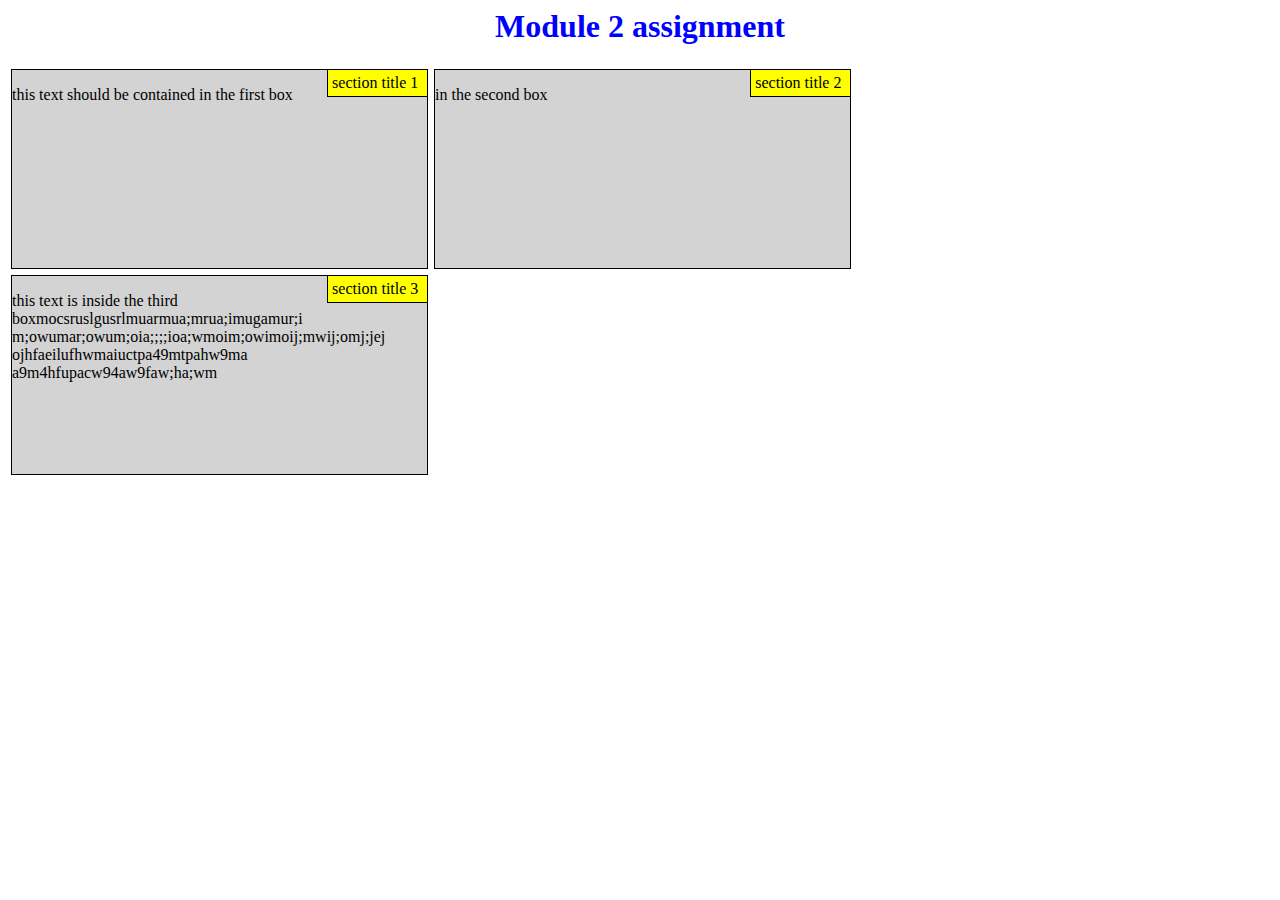
==== week2/index.html @ b0257d46 "for module 2 assignment" ====
<!Doctype = HTML>
<html>

<head>
	<meta charset="utf-8">
	<meta name="viewport" content="width=device-width, initial-scale=1.0">


	<title>Module 2 assignment</title>
	
	<link rel="stylesheet" href="css/index.css">


<h1 align="center"> Module 2 assignment </h1>
	
	<div> 

		<p id="sectitle"> section title 1 </p>
		<p id="box"> this text should be contained in the first box</p>
	</div>
	<div>
		<p id="sectitle"> section title 2 </p>
		<p id="box"> in the second box </p>
	</div>
	<div>	
		<p id="sectitle"> section title 3 </p>
		<p id="box">
			this text is inside the third 
			boxmocsruslgusrlmuarmua;mrua;imugamur;i
			m;owumar;owum;oia;;;;ioa;wmoim;owimoij;mwij;omj;jej
			ojhfaeilufhwmaiuctpa49mtpahw9ma
			a9m4hfupacw94aw9faw;ha;wm
		</p>
	</div>


	


</body>
</html>
---- week2/css/index.css ----
* {
  box-sizing: border-box;
}


h1{
	color: blue;
}


div{
background-color: lightgrey;
width: 33%;
height: 200px;
margin: 3px;
border: 1px solid black;
padding: 0px;
float: left;
}





#sectitle {
margin:1px;
margin-top: 0px;
margin-right:0px;


width: 100px;
border: 1px solid black;

border-top:0px;
border-right:0px;

padding: 4px;
background-color: yellow;
float: right;
}


@media screen and (max-width: 992px) {
  div {
    width: 50%;
  }
}

@media screen and (max-width: 767px) {
  div {
    width: 100%;
  }
}
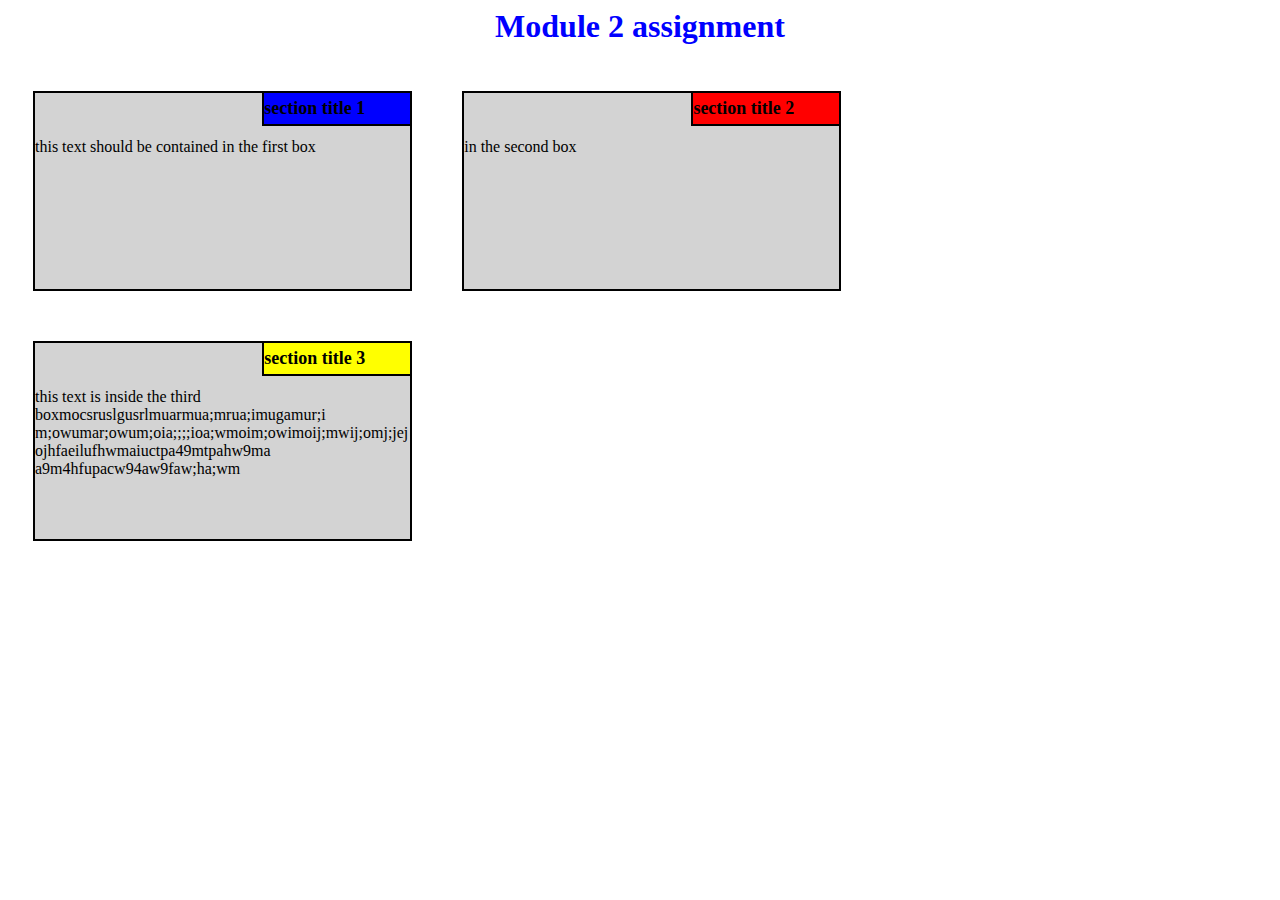
==== commit 7333b66c: "for module 2 assignment" ====
--- a/week2/index.html
+++ b/week2/index.html
@@ -12,27 +12,28 @@
 
 
 <h1 align="center"> Module 2 assignment </h1>
-	
-	<div> 
 
-		<p id="sectitle"> section title 1 </p>
-		<p id="box"> this text should be contained in the first box</p>
+<div class="row">	
+	<div id="box1"> 
+
+		<div id="title1"> <b> section title 1 </b></div>
+		<div id="text"> this text should be contained in the first box</div>
 	</div>
-	<div>
-		<p id="sectitle"> section title 2 </p>
-		<p id="box"> in the second box </p>
+	<div id="box2"> 
+		<div id="title2"> <b> section title 2 </b></div>
+		<div id="text"> in the second box </div>
 	</div>
-	<div>	
-		<p id="sectitle"> section title 3 </p>
-		<p id="box">
+	<div id="box3">	
+		<div id="title3"> <b> section title 3 </b></div>
+		<div id="text">
 			this text is inside the third 
 			boxmocsruslgusrlmuarmua;mrua;imugamur;i
 			m;owumar;owum;oia;;;;ioa;wmoim;owimoij;mwij;omj;jej
 			ojhfaeilufhwmaiuctpa49mtpahw9ma
 			a9m4hfupacw94aw9faw;ha;wm
-		</p>
+		</div>
 	</div>
-
+</div>
 
 	
 
--- a/week2/css/index.css
+++ b/week2/css/index.css
@@ -1,58 +1,274 @@
-
-
-
 * {
   box-sizing: border-box;
 }
 
-
 h1{
 	color: blue;
 }
 
-
-div{
+#box1{
 background-color: lightgrey;
-width: 33%;
+width: 30%;
 height: 200px;
-margin: 3px;
-border: 1px solid black;
-padding: 0px;
+margin: 25px;
+border: 2px solid black;
+padding: 45px 0 0 0;
 float: left;
 }
-
-
-
-
-
-#sectitle {
-margin:1px;
-margin-top: 0px;
-margin-right:0px;
-
-
-width: 100px;
-border: 1px solid black;
-
-border-top:0px;
-border-right:0px;
-
-padding: 4px;
+#box2{
+background-color: lightgrey;
+width: 30%;
+height: 200px;
+margin: 25px;
+border: 2px solid black;
+padding: 45px 0 0 0;
+float: left;
+}
+#box3{
+background-color: lightgrey;
+width: 30%;
+height: 200px;
+margin: 25px;
+border: 2px solid black;
+padding: 45px 0 0 0;
+float: left;
+}
+
+
+
+
+#title1 {
+	font-size: large;
+
+margin-top: -47px;
+margin-right:-2px;
+
+
+width: 150px;
+border: 2px solid black;
+
+
+
+padding: 5 0 5 0px;
+background-color: blue;
+float: right;
+}
+
+#title2 {
+	font-size: large;
+
+margin-top: -47px;
+margin-right:-2px;
+
+
+width: 150px;
+border: 2px solid black;
+
+
+
+padding: 5 0 5 0px;
+background-color: red;
+float: right;
+}
+
+#title3 {
+	font-size: large;
+
+margin-top: -47px;
+margin-right:-2px;
+
+
+width: 150px;
+border: 2px solid black;
+
+
+
+padding: 5 0 5 0px;
 background-color: yellow;
 float: right;
 }
 
-
-@media screen and (max-width: 992px) {
-  div {
+.row{
+	width: 100%;
+}
+
+@media (min-width: 992px) {
+  #box1 {
+    	width: 30%;
+      float: left;
+      }
+  #box2 {
+    	width: 30%;
+      float: left;
+      }
+  #box3 {
+    	width: 30%;
+      float: left;
+      }
+}
+
+@media (min-width: 768px) and (max-width: 991px) {
+   #box1 {
+  	width: 45%;
+      float: left;
+      }
+   #box2 {
+  	width: 45%;
+      float: left;
+      }
+   #box3 {
+   	width:94%;
+   }
+}
+
+@media (max-width: 767px) {
+  #box1 {
+  	width: 94%;
+      float: left;
+      }
+      #box2 {
+  	width: 94%;
+      float: left;
+      }
+      #box3 {
+  	width: 94%;
+      float: left;
+      }
+}
+
+
+
+
+
+/********** Desktop view **********/
+/*@media screen and (min-width: 992px) {
+  .col-lg-1, .col-lg-2, .col-lg-3, .col-lg-4, .col-lg-5, .col-lg-6, .col-lg-7, .col-lg-8, .col-lg-9, .col-lg-10, .col-lg-11, .col-lg-12 {
+    float: left;
+    
+  }
+  .col-lg-1 {
+    width: 8.33%;
+  }
+  .col-lg-2 {
+    width: 16.66%;
+  }
+  .col-lg-3 {
+    width: 25%;
+  }
+  .col-lg-4 {
+    width: 33.33%;
+  }
+  .col-lg-5 {
+    width: 41.66%;
+  }
+  .col-lg-6 {
     width: 50%;
   }
-}
-
-@media screen and (max-width: 767px) {
-  div {
+  .col-lg-7 {
+    width: 58.33%;
+  }
+  .col-lg-8 {
+    width: 66.66%;
+  }
+  .col-lg-9 {
+    width: 74.99%;
+  }
+  .col-lg-10 {
+    width: 83.33%;
+  }
+  .col-lg-11 {
+    width: 91.66%;
+  }
+  .col-lg-12 {
     width: 100%;
   }
 }
 
-
+/********** Tablet **********/
+/*@media screen and (min-width: 768px) and (max-width: 992px) {
+  .col-md-1, .col-md-2, .col-md-3, .col-md-4, .col-md-5, .col-md-6, .col-md-7, .col-md-8, .col-md-9, .col-md-10, .col-md-11, .col-md-12 {
+    float: left;
+   
+  }
+  .col-md-1 {
+    width: 8.33%;
+  }
+  .col-md-2 {
+    width: 16.66%;
+  }
+  .col-md-3 {
+    width: 25%;
+  }
+  .col-md-4 {
+    width: 33.33%;
+  }
+  .col-md-5 {
+    width: 41.66%;
+  }
+  .col-md-6 {
+    width: 50%;
+  }
+  .col-md-7 {
+    width: 58.33%;
+  }
+  .col-md-8 {
+    width: 66.66%;
+  }
+  .col-md-9 {
+    width: 74.99%;
+  }
+  .col-md-10 {
+    width: 83.33%;
+  }
+  .col-md-11 {
+    width: 91.66%;
+  }
+  .col-md-12 {
+    width: 100%;
+  }
+}
+
+/********** Mobile **********/
+/*@media screen and (max-width: 767px) {
+  .col-sm-1, .col-sm-2, .col-sm-3, .col-sm-4, .col-sm-5, .col-sm-6, .col-sm-7, .col-sm-8, .col-sm-9, .col-sm-10, .col-sm-11, .col-sm-12 {
+    float: left;
+    
+  }
+  .col-sm-1 {
+    width: 8.33%;
+  }
+  .col-sm-2 {
+    width: 16.66%;
+  }
+  .col-sm-3 {
+    width: 25%;
+  }
+  .col-sm-4 {
+    width: 33.33%;
+  }
+  .col-sm-5 {
+    width: 41.66%;
+  }
+  .col-sm-6 {
+    width: 50%;
+  }
+  .col-sm-7 {
+    width: 58.33%;
+  }
+  .col-sm-8 {
+    width: 66.66%;
+  }
+  .col-sm-9 {
+    width: 74.99%;
+  }
+  .col-sm-10 {
+    width: 83.33%;
+  }
+  .col-sm-11 {
+    width: 91.66%;
+  }
+  .col-sm-12 {
+    width: 100%;
+  }
+
+}